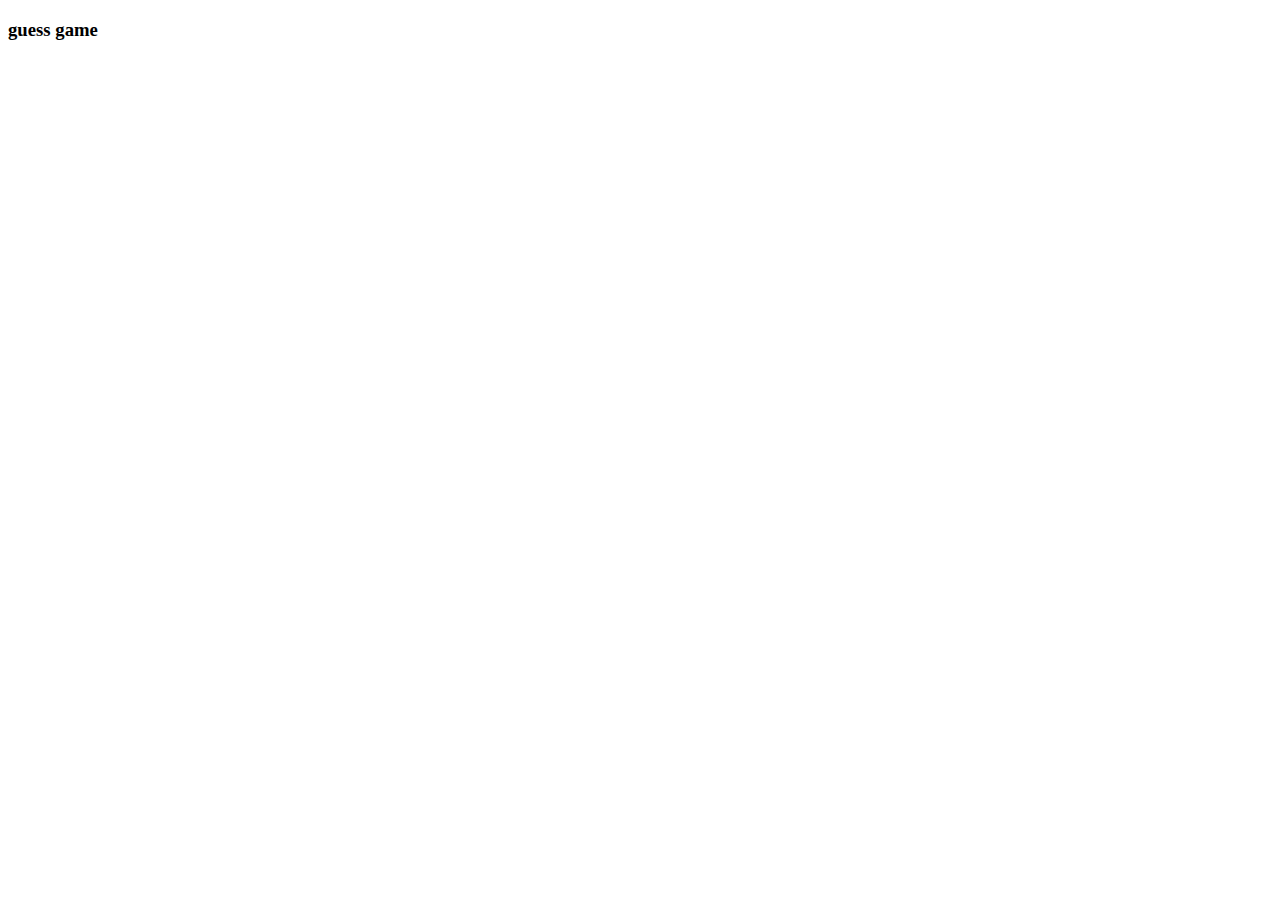
==== guess game.html @ f36d95e1 "my first commit" ====
<!DOCTYPE html>
<html lang="en">
<head>
    <meta charset="UTF-8">
    <meta http-equiv="X-UA-Compatible" content="IE=edge">
    <meta name="viewport" content="width=device-width, initial-scale=1.0">
    <title>Document</title>
</head>
<body>
    <h3> guess game</h3>
   
</body>
</html>
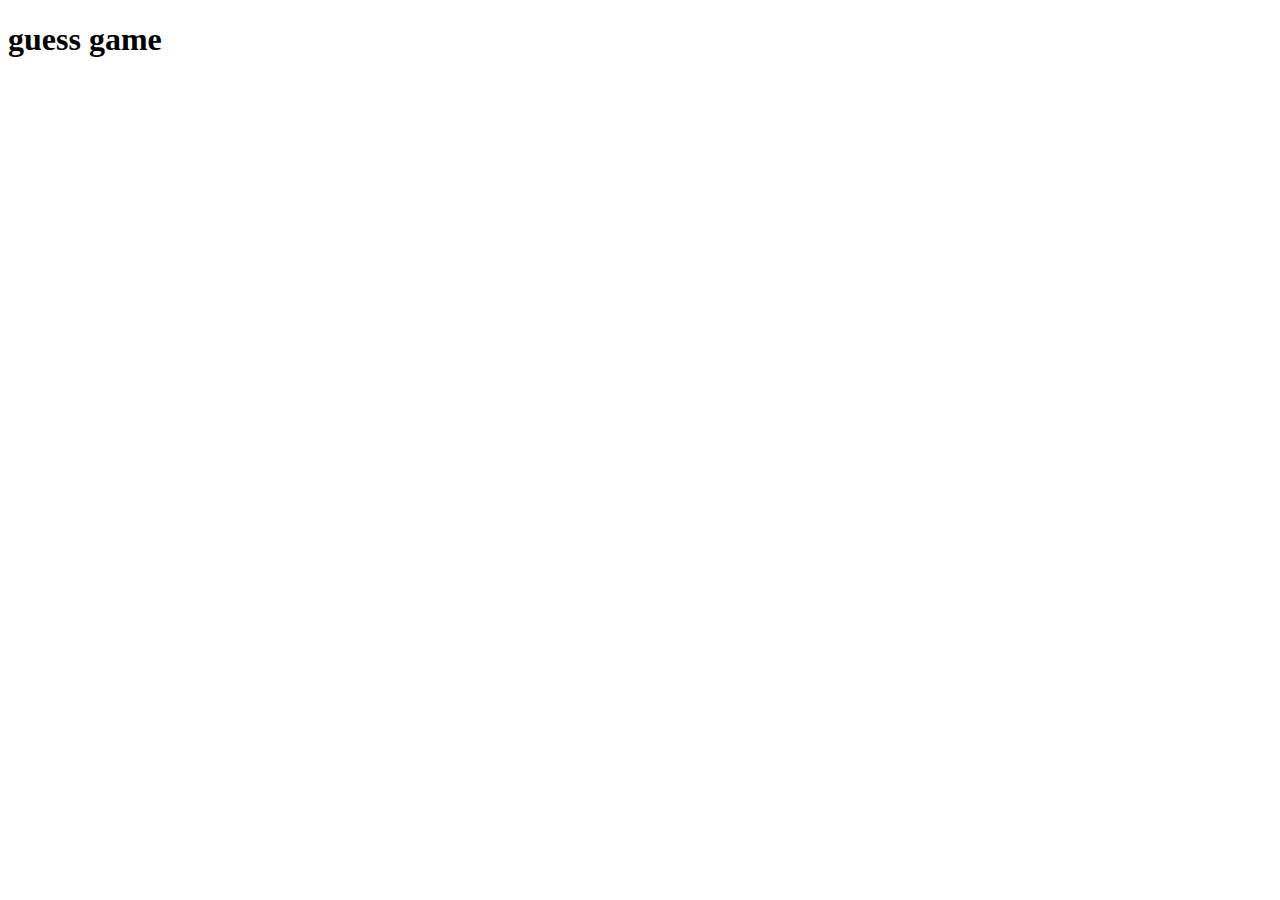
==== commit ec6cd242: "intial commit" ====
--- a/guess game.html
+++ b/guess game.html
@@ -7,7 +7,7 @@
     <title>Document</title>
 </head>
 <body>
-    <h3> guess game</h3>
+    <h1> guess game</h1>
    
 </body>
 </html>